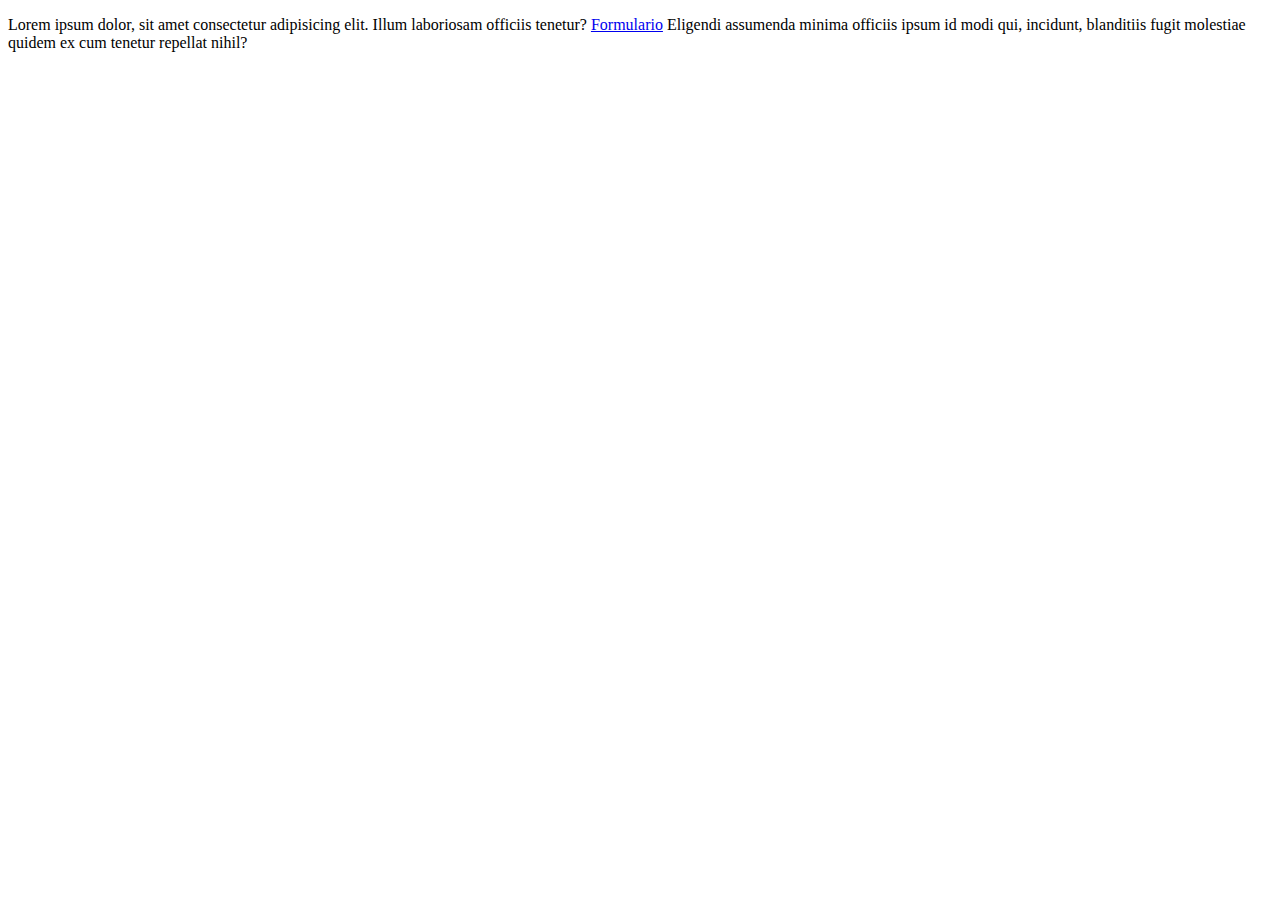
==== pages/productos.html @ 6d4b6da3 "Listas, enlaces y formularios html + primer hoja de estilos" ====
<!DOCTYPE html>
<html lang="es">
<head>
    <meta charset="UTF-8">
    <meta http-equiv="X-UA-Compatible" content="IE=edge">
    <meta name="viewport" content="width=device-width, initial-scale=1.0">
    <title>productos</title>
</head>
<body>


    <p>
        Lorem ipsum dolor, sit amet consectetur adipisicing elit. Illum laboriosam 
        officiis tenetur? <a href="../index.html#formulario">Formulario</a>  Eligendi assumenda minima  <!--El #formulario es el id: Enlace interno, no ruta relativa, mucho menos absoluta (otro dominio o url) -->
        officiis ipsum id modi qui, incidunt, blanditiis fugit molestiae quidem ex cum tenetur repellat nihil?
    </p>

    
</body>
</html>
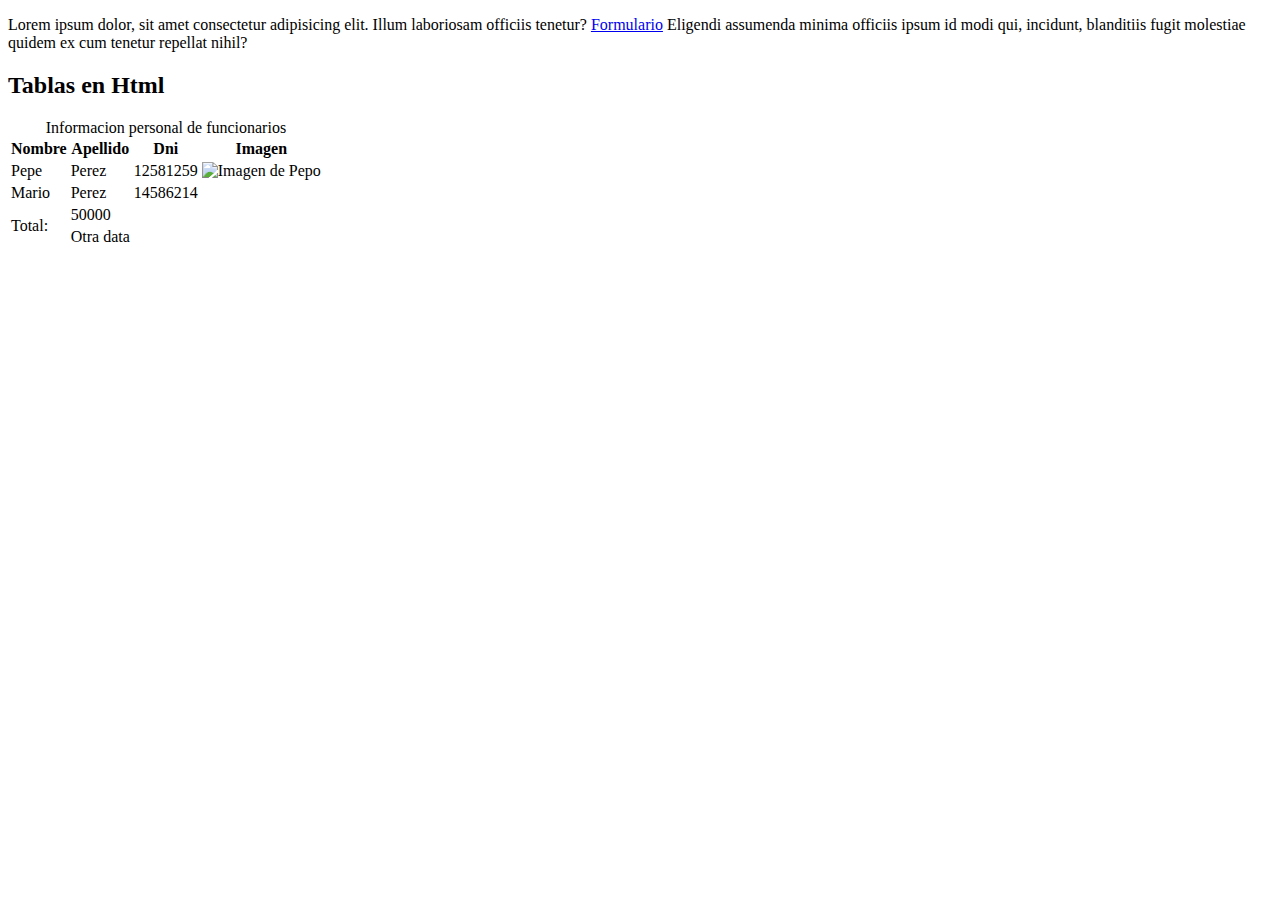
==== commit e0743ba7: "Tablas html" ====
--- a/pages/productos.html
+++ b/pages/productos.html
@@ -15,6 +15,44 @@
         officiis ipsum id modi qui, incidunt, blanditiis fugit molestiae quidem ex cum tenetur repellat nihil?
     </p>
 
+    <h2>Tablas en Html</h2>
+    <table>
+        <caption>Informacion personal de funcionarios</caption> <!-- Titulo de la tabla -->
+        <thead> <!-- Encabezado de la tabla -->
+            <tr><!-- Table row: crea una fila. Es el nº que indica la fila en excel, por ej. -->
+                <th>Nombre</th> <!-- th:idem a td pero da la caract. de negrita -->
+                <th>Apellido</th>
+                <th>Dni</th>
+                <th>Imagen</th>
+            </tr>     
+        </thead>
+        <tbody><!-- cuerpo de la tabla -->
+            <tr><!-- "td*3" shortcut para etiquetas td  -->
+                <td>Pepe</td> <!-- td:table date: columnas -->
+                <td>Perez</td>
+                <td>12581259</td>
+                <td>
+                    <img src="https://acortar.link/5uPW7J" alt="Imagen de Pepo">
+                </td>
+            <tr>
+                <td>Mario</td>
+                <td>Perez</td>
+                <td>14586214</td>
+            </tr>
+            </tr>
+        </tbody>
+        <tfoot>
+            <tr>
+                <td rowspan="2">Total:</td>
+                <td colspan="2">50000</td> <!-- colspan:columnas span unifica las celdas -->
+            </tr>
+            <tr>
+                <td>Otra data</td>
+                <td></td>
+            </tr>
+        </tfoot>
+    </table>
+
     
 </body>
 </html>
